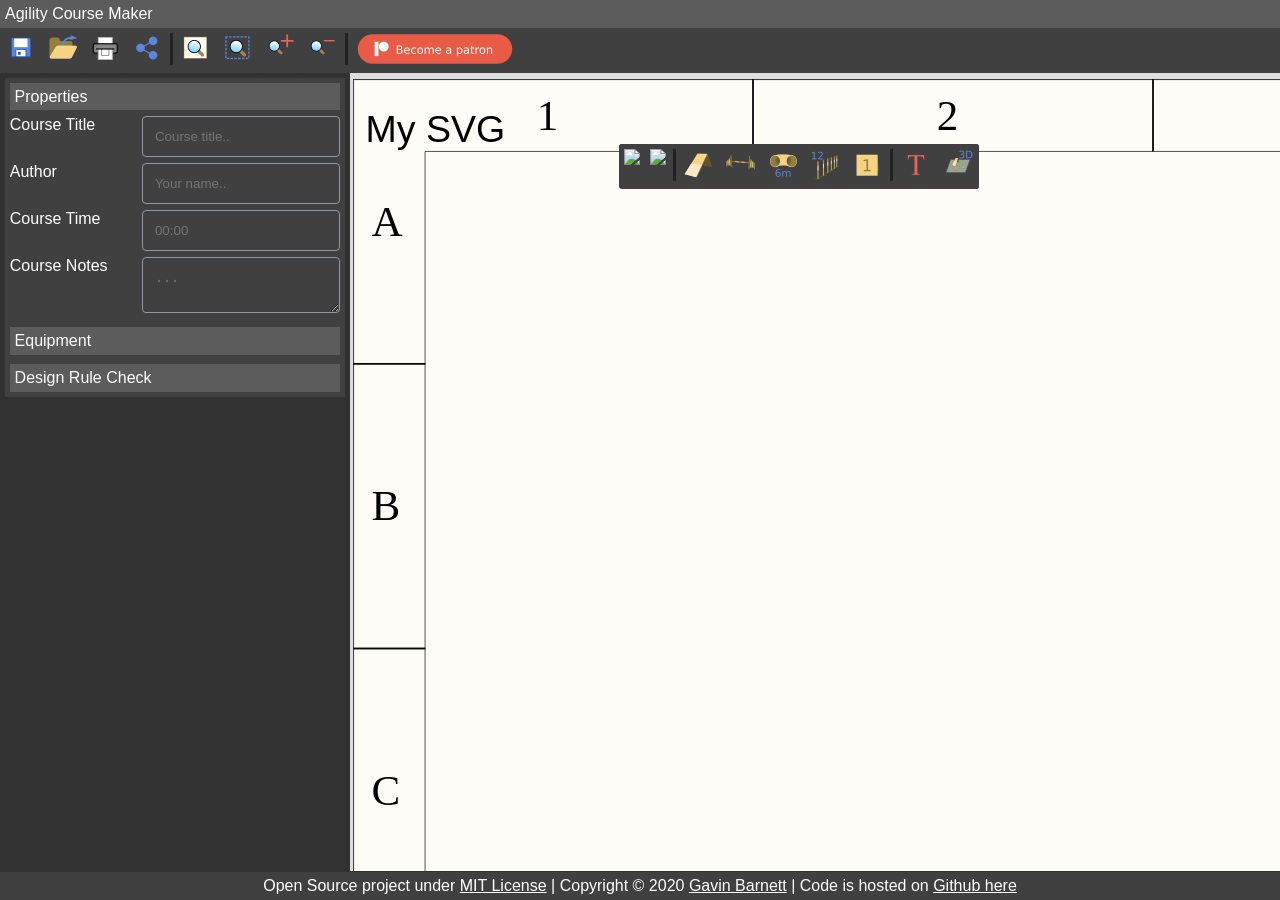
==== index.html @ e2d9973b "Animated Splashscreen with shadowbox pulse" ====
<!DOCTYPE html>
<html lang="en">
    <meta name="viewport" content="width=device-width, initial-scale=1, user-scalable=no"  charset="UTF-8">
    <head> 
        <meta property="og:title" content="Agility Course Maker">
        <meta property="og:site_name" content="AgilityCourseMaker.com">
        <meta property="og:type" content="website">
        <meta property="og:url" content="http://AgilityCourseMaker.com">
        <meta property="og:image" content="https://agilitycoursemaker.com/assets/img/opengraphlogo_small.png">
        <meta property="og:image" content="https://agilitycoursemaker.com/assets/img/opengraphlogo.png">
        <meta property="og:description" content="Free and open source dog agility course design software.">

        <title>Agility Course Maker</title>
        <link rel="stylesheet" href="assets/css/styles-grids.css">  
          
        <!-- Global site tag (gtag.js) - Google Analytics -->
        <script async src="https://www.googletagmanager.com/gtag/js?id=UA-129307079-1"></script>
        <script>
              window.dataLayer = window.dataLayer || [];
              function gtag(){dataLayer.push(arguments);}
              gtag('js', new Date());

              gtag('config', 'UA-129307079-1');
        </script>
        
    </head>
    
    <body onload="main()">
        <div id="loader" style="display: block;">
            <img src="assets/img/SplashScreen.png" alt="Loading...">
                <div id="LoadingBar"></div>
            </img>        
        </div>
        <div id="MainDiv" style="display: none;">
            <p id="Header"> Agility Course Maker </p>
            <div id="CanvasDiv">
                <div id="Canvases">
                    <svg width="10000" height="5000" viewBox="-500 -500 1000 1000">
                        <g id="canvasscale" transform="scale(0.5)">
                            <image id="Template" href="assets/Templates/A4-Landscape.svg" width="800" length="auto"/>
                            <g id="fieldscale" transform="scale(0.5)">
                                <text x="10" y="50" font-size="30">My SVG</text>
                            </g>
                        </g>
                    </svg>
                    <!--<canvas id="MainCanvas" width="100" height="100" style="border:1px solid #000000;" ></canvas>
                    <canvas id="MainCanvas2" width="0" height="0" style="border:1px solid #ffffff;" ></canvas>
                    -->
                </div>
                <!--
                    <div id = "oldTools">
                            <button id="Delete" onclick="Field.AddTempEquipment('');Field.draw()"> <u>Del</u>ete </button>
                            <button id="Tab" onclick="Field.SwitchTempEquipment();Field.draw()"> <u>Tab</u> </button>
                            <button id="Grid" onclick="if (Field.gridSize == 5){Field.gridSize = 2;} else {Field.gridSize = 5;};Field.draw()"> <u>G</u>rid</button>
                            <button id="DogsPath" onclick="if (DrawDogsPath == true){DrawDogsPath = false;} else {DrawDogsPath = true;};Field.draw()"> <u>D</u>ogs Path</button>
                            <button id="Length" onclick="Field.TunnelLength();Field.draw()"> Tunnel <u>L</u>ength </button>
                    </div>
                -->
                <div id = "ToolMenu">
                        <div class="dropdown" style="float:left;">
                            <button class="dropbtn" id="Move" onclick="Field.draw()"> <img src="assets/icons/png/Move.png"></button>
                            <div class="dropdown-content" style="left:0;">
                                <button id="Rotate" onclick="Field.RotateTempEquipment();Field.draw()"><img src="assets/icons/png/Rotate.png"></button>
                                <button id="Select" onclick="Field.draw()"><img src="assets/icons/png/Select.png"></button>
                                <button id="Bend" onclick="Field.TunnelRadius();Field.draw()"><img src="assets/icons/png/Bend.png"></button>
                            </div>
                        </div>

                        <div class="dropdown" style="float:left;">
                            <button class="dropbtn" id="Align-left" onclick="Field.draw()"> <img src="assets/icons/png/Align-left.png"></button>
                            <div class="dropdown-content" style="left:0;">
                                <button id="Align-right" onclick="Field.draw()"><img src="assets/icons/png/Align-right.png"></button>
                                <button id="Align-top" onclick="Field.draw()"><img src="assets/icons/png/Align-top.png"></button>
                                <button id="Align-bottom" onclick="Field.draw()"><img src="assets/icons/png/Align-bottom.png"></button></button>
                                <button id="Align-vetrical" onclick="Field.draw()"><img src="assets/icons/png/Align-vertical.png"></button></button>
                                <button id="Align-horizontal" onclick="Field.draw()"><img src="assets/icons/png/Align-horizontal.png"></button></button>
                            </div>
                        </div>

                        <div class="vl"></div>
        
                        <div class="dropdown" style="float:left;">
                            <button class="dropbtn" id="A-frame" onclick="Field.AddTempEquipment(['Contact',0]);Field.draw()"><img src="assets/icons/png/A-frame.png"></button>
                            <div class="dropdown-content" style="left:0;">
                                <button id="DogWalk" onclick="Field.AddTempEquipment(['Contact',1]);Field.draw()"><img src="assets/icons/png/Dogwalk.png"></button>
                                <button id="SeeSaw" onclick="Field.AddTempEquipment(['Contact',2]);Field.draw()"><img src="assets/icons/png/Seesaw.png"></button>
                            </div>
                        </div>

                        <div class="dropdown" style="float:left;">
                            <button class="dropbtn" id="Winged Single Jump" onclick="Field.AddTempEquipment(['Over',0]);Field.draw()"><img src="assets/icons/png/Jump.png"></button>
                            <div class="dropdown-content" style="left:0;">
                                <button id="Spread" onclick="Field.AddTempEquipment(['Over',1]);Field.draw()"><img src="assets/icons/png/Long-jump.png"></button>
                                <button id="Tyre" onclick="Field.AddTempEquipment(['Over',2]);Field.draw()"><img src="assets/icons/png/Tyre-jump.png"></button>
                                <button id="Rising Spread" onclick="Field.AddTempEquipment(['Over',0]);Field.draw()"><img src="assets/icons/png/Rising-spread-jump.png"></button>
                                <button id="Fence" onclick="Field.AddTempEquipment(['Over',0]);Field.draw()"><img src="assets/icons/png/Fence-jump.png"></button>
                                <button id="Wall" onclick="Field.AddTempEquipment(['Over',0]);Field.draw()"><img src="assets/icons/png/Wall-jump.png"></button>
                                <button id="Wishing Well" onclick="Field.AddTempEquipment(['Over',0]);Field.draw()"><img src="assets/icons/png/Wishing-well-jump.png"></button>
                                <button id="Water Jump" onclick="Field.AddTempEquipment(['Over',0]);Field.draw()"><img src="assets/icons/png/Water-jump.png"></button>
                            </div>
                        </div>

                        <div class="dropdown" style="float:left;">
                            <button class="dropbtn" id="Tunnel-6" onclick="Field.AddTempEquipment(['Through', 0, 6, (1.309*2).toFixed(3)]) ;Field.draw()"><img src="assets/icons/png/Tunnel-6m.png"></button>
                            <div class="dropdown-content" style="left:0;">
                                <button id="Tunnel-5" onclick="Field.AddTempEquipment(['Through', 0, 5, (1.309*2).toFixed(3)]) ;Field.draw()"><img src="assets/icons/png/Tunnel-5m.png"></button>
                                <button id="Tunnel-4" onclick="Field.AddTempEquipment(['Through', 0, 4, (1.309*2).toFixed(3)]) ;Field.draw()"><img src="assets/icons/png/Tunnel-4m.png"></button>
                                <button id="Tunnel-3" onclick="Field.AddTempEquipment(['Through', 0, 3, (1.309*2).toFixed(3)]) ;Field.draw()"><img src="assets/icons/png/Tunnel-3m.png"></button>
                                <button id="Tunnel-2" onclick="Field.AddTempEquipment(['Through', 0, 2, (1.309*2).toFixed(3)]) ;Field.draw()"><img src="assets/icons/png/Tunnel-2m.png"></button>
                                <!-- <button id="Chute" onclick="Field.AddTempEquipment(['Through',1]);Field.draw()"><img src="assets/icons/png/Chute.png"> </button> -->
                            </div>
                        </div>

                        <div class="dropdown" style="float:left;">
                            <button class="dropbtn" id="Weaves 12" onclick="Field.AddTempEquipment(['Weave',2]);Field.draw()"><img src="assets/icons/png/weaves-12.png"></button>
                            <div class="dropdown-content" style="left:0;">
                                <button id="Weaves 9" onclick="Field.AddTempEquipment(['Weave',1]);Field.draw()"><img src="assets/icons/png/weaves-9.png"></button>
                                <button id="Weaves 6" onclick="Field.AddTempEquipment(['Weave',0]);Field.draw()"><img src="assets/icons/png/weaves-6.png"></button>
                                <button id="Weaves 6z" onclick="Field.AddTempEquipment(['Weave',0]);Field.draw()"><img src="assets/icons/png/weaves-6z.png"></button>
                            </div>
                        </div>
                        
                        <div class="dropdown" style="float:left;">
                            <button class="dropbtn" id="Numbers" onclick="Field.AddTempEquipment(['Numbers',0]);Field.draw()"><img src="assets/icons/png/Numbers.png"></button>
                            <div class="dropdown-content" style="left:0;">
                                
                            </div>
                        </div>
                        
                        <div class="vl"></div>

                        <div class="dropdown" style="float:left;">
                            <button class="dropbtn" id="Text" onclick="Field.draw()"><img src="assets/icons/png/Text.png"></button>
                            <div class="dropdown-content" style="left:0;">
                                <button id="Judge" onclick="Field.draw()"><img src="assets/icons/png/Judge.png"></button>
                                <button id="Camera" onclick="Field.draw()"><img src="assets/icons/png/Camera.png"></button>
                            </div>
                        </div>

                        <div class="dropdown" style="float:left;">
                            <button class="dropbtn" id="3D" onclick="start3D()"><img src="assets/icons/png/3D.png"></button>
                            <div class="dropdown-content" style="left:0;">
                                <button id="2D" onclick="end3D()"><img src="assets/icons/png/2D.png"></button>
                            </div>
                        </div>

                </div>
            </div>
            
            <div id ="PanelArea">
                <div id ="PropertiesPanel" class = "Panel">
                    <div class="PanelTitle">Properties</div>
                    <div class="PanelData">
                        <form action="action_page.php">
                            <div class="row">
                                <div class="form-property">
                                <label for="fname">Course Title</label>
                                </div>
                                <div class="form-value">
                                <input type="text" id="ctitle" name="coursetitle" placeholder="Course title..">
                                </div>
                            </div>
                            <div class="row">
                                <div class="form-property">
                                <label for="author">Author</label>
                                </div>
                                <div class="form-value">
                                <input type="text" id="author" name="author" placeholder="Your name..">
                                </div>
                            </div>
                            <div class="row">
                                <div class="form-property">
                                <label for="ctime">Course Time</label>
                                </div>
                                <div class="form-value">
                                <input type="text" id="ctime" name="coursetime" placeholder="00:00">
                                </div>
                            </div>
                            <div class="row">
                                    <div class="form-property">
                                    <label for="notes">Course Notes</label>
                                    </div>
                                    <div class="form-value">
                                    <textarea type="text" id="notes" name="notes" placeholder="..."></textarea>
                                    </div>
                                </div>
                        </form>
                    </div>
                </div>
                <div id ="EquipmentPanel" class = "Panel">
                        <div class="PanelTitle">Equipment</div>
                </div>
                <div id ="DRCPanel" class = "Panel">
                        <div class="PanelTitle">Design Rule Check</div>
                </div>
            </div>

            <div id="NotesDiv" style="display: none;">
                Field Width  (m): 
                <input type="text" id="fieldx" value="30" maxlength=4 min = 2><br>
                Field Height (m):
                <input type="text" id="fieldy" value="30" maxlength=4 min = 2><br>
                <button id="UpdateFieldSize" onclick="updateFieldSize()"> Update Field Size </button>
                <h3>Notes:</h3>
                <textarea id="Notes">Add your notes here.</textarea>
            </div>
            
            <div id ="FileMenu">
                <button id="SaveAs" onclick="saveDesign()"><img src="assets/icons/png/Save.png"></button>
                <button id="loadFileXml" onclick="document.getElementById('OpenFile').click();"><img src="assets/icons/png/Open.png"></button>
                <input type="file" accept=".json" style="display:none;" id="OpenFile" name="file" onchange="loadDesign()"/>
                <button id="Print" onclick="printDesign()"><img src="assets/icons/png/Print.png"></button>
                <!--<button id="ExportImage" onclick="imageDesign()"> IMAGE </button>-->
                <button id="ShareAsLink" onclick="shareAsLink()"><img src="assets/icons/png/Share.png"></button>
                <!-- 
                <button disabled id="Export3D" onclick="printDesign()"> EXPORT 3D </button>
                //-->
                
                <div class="vl"></div>

                <button id="Zoom-all" onclick="setview('All')"> <img src="assets/icons/png/Zoom-all.png"></button>
                <button id="Zoom-selection" onclick="Field.draw()"><img src="assets/icons/png/Zoom-selection.png"></button>
                <button id="Zoom-in" onclick="setview('+')"><img src="assets/icons/png/Zoom-in.png"></button>
                <button id="Zoom-out" onclick="setview('-')"><img src="assets/icons/png/Zoom-out.png"></button>

                <div class="vl"></div>

                <a href ="https://www.patreon.com/bePatron?u=14525006"><button id="Patron" href><img src="assets/icons/png/Become-a-patron.png"></button></a>

            </div>
            <!-- 
                <div id= "Patreon">
                        Advert prep.
                        <a href= mailto:gavbarnett@gmail.com>
                            <img border="0" alt="Here" src="assets/img/Here.png" width = 100%>
                            </a>
                        <a href="https://www.patreon.com/AgilityCourseMaker">
                            <img border="0" alt="Patreon" src="assets/img/patreon.png" width = 100%>
                            </a>
                </div> 
            -->
            <div id="Shortcuts">
                <h3> Keyboard Controls: </h3>
                <p> <b>[C]</b>ontacts, <b>[O]</b>vers/<b>[J]</b>umps, <b>[T]</b>hroughs, <b>[W]</b>eaves, <b>[N]</b>umbers </p>
                <p> Tunnels: <b>[L]</b>ength (3m, 4m, 6m), <b>[B]</b>end</p>
                <p> <b>[R]</b>otate, <b>[TAB]</b> Cycle through objects, <b>[G]</b>rid (2m/5m)</p>
                <p> <b>[ESC]</b> to abandon object, <b>[Click]</b> to place/select object</p>
            </div>
            <script type="text/javascript" src="assets/js/jQuery.js"></script>
            <script type="text/javascript" src="assets/js/three.min.js"></script>
            <script type="text/javascript" src="assets/js/WebGL.js"></script>
            <script type="text/javascript" src="assets/js/ColladaLoader.js"></script>
            <script type="text/javascript" src="assets/js/main2.js"></script>
            <script type="text/javascript" src="assets/js/drawEquipment.js"></script>
            <script type="text/javascript" src="assets/js/3DEngine.js"></script>
            <script type="text/javascript" src="assets/js/OrbitControls.js"></script>
            <footer>
                <p>Open Source project under <a href = https://opensource.org/licenses/MIT>MIT License</a>
                | Copyright © 2020 <a href = https://github.com/gavbarnett>Gavin Barnett</a>
                | Code is hosted on <a href = https://github.com/gavbarnett/Dog-Agility-Course-Designer> Github here</a>
                <!-- <a href="https://www.patreon.com/AgilityCourseMaker">
                    <img border="0" alt="Patreon" src="assets/img/patreon.png" height = "100">
                -->
                </p>
            </footer>
        </div>
    </body>
    </html>
---- assets/css/styles-grids.css ----
* {
    box-sizing: border-box;
}
body {
   width: 100%;
   align-content: center;
   font-size: 100%;
   color: #ffffff;
   font-family: 'Verdana', sans-serif;
   text-align: center;
   background-color: #313131ff;
   margin: 0 !important;
   padding: 0 !important;
   height: 100vh;
   width: 100vw;
}

#MainDiv {
    height: 100vh;
    width: 100vw;
}
/*Landscape */
@media screen and (orientation:landscape) { 
    #MainDiv {
        display: grid;
        grid-template-columns: minmax(350px, 25%) auto;
        grid-template-rows: repeat(4, auto);
        grid-gap: 0px;
        grid-template-areas:
        "head head"
        "file file"
        "panl canv"
        "foot foot";
    }
    #ToolMenu {
        left: calc(350px + (100vw - 350px) / 2 - (392px / 2) );
    }
    footer {
        position: absolute;
    }
    #loader img{
        width:50%;
    }
}
@media screen and (orientation:portrait) { 
    #MainDiv {
        display: grid;
        grid-template-columns: repeat(1, auto);
        grid-template-rows: repeat(5, auto);
        grid-gap: 0px;
        grid-template-areas:
        "head"
        "file"
        "canv"
        "panl"
        "foot";
    }
    #ToolMenu {
        left: calc((100vw) / 2 - (392px / 2) );
    }
    footer {
        position: relative;
    }
    #loader img{
        width:75%;
    }
}

#Header {
    grid-area: head;
    text-align: left;
    background-color: #5c5c5cff;
    color: white;
    border: #9099A2;
    margin: 0%;
    padding: 5px;
}

#loader {
    height: 100%;
    width: 100%;
    background-color: #313131ff;
    margin-top: auto;
    display: relative;
    justify-content: center;
    align-items: center;
}

#loader img{
    margin: 0;
    position: absolute;
    display: relative;
    background-color: #000000;
    top: 50%;
    left: 50%;
    -ms-transform: translate(-50%, -50%);
    transform: translate(-50%, -50%);
    
    animation-name: load-anime;
    animation-duration: 2s;
    animation-iteration-count: infinite;
}

@keyframes load-anime {
    0% {box-shadow: 5px 5px 20px black}
    50% {box-shadow: 5px 5px 50px black}
    100% {box-shadow: 5px 5px 20px black}
  }


#CanvasDiv {
    background-color: #ddddddff;
    padding: 5px;
    grid-area: canv;
    position: relative;
    
    height: calc(100% - 29px);
    width: 100%;
    overflow-x: scroll;
    overflow-y: scroll;
}
#PanelArea{
    position: relative;
    grid-area: panl;
    padding: 5px;
    z-index: 10;
}

#Notes {
    resize: none;
    font-family: 'Verdana', sans-serif;
    font-size: 100%;
    text-align: left;
    margin-left: auto;
    margin-right: auto;
    margin-bottom: 20px;
    width: 95%;
    height: 5em;
    max-width: 700px;
}
#FileMenu {
    position: relative;
    grid-area: file;
    background-color: #404040ff;
    display: flex;
    align-items: left;
}
#Canvases{
    position: relative;
    top: 10px;
    margin: auto;
    z-index:0;
}
#Template{
    box-shadow: 8px 8px 16px rgba(0,0,0,0.2);
    border: 1px solid #5c5c5cff;
}
#ToolMenu {
    position: fixed;
    background-color: #404040ff;
    top: 144px;
    border-radius: 3px;
    z-index: 1;
}
#Shortcuts {
    grid-area: short;
    display: none;
    visibility: hidden;
}
footer {
    grid-area: foot;
    width: 100%;
    height: auto;
    margin: auto;
    bottom: 0;
    background-color: #404040ff;
    z-index: 10;
}
footer p {
    margin-top: 5px;
    margin-bottom: 5px;
}
footer a {
    color: white;
    margin-top: 5px;
    margin-bottom: 5px;
}

button {
    background-color: #404040ff;
    border: 0px solid white;
    border-radius: 3px;
    font-weight: bold;
    cursor: pointer;
    padding: 5px;
    min-width: fit-content;
}
.dropdown {
    position: relative;
    display: block;
}
.dropdown-content {
    display: none;
    position: absolute;
    align-items: left;
    background-color: #404040ff;
    box-shadow: 0px 8px 16px rgba(58, 41, 41, 0.2);
    z-index: 1;
}
.dropdown-content a {
    text-decoration: none;
    display: block;
}
.dropdown-content a:hover {background-color: #6283a2ff;}
.dropdown:hover .dropdown-content {display: block;}

button:hover {
    background-color: #6283a2ff;
}

.vl {
    border-left: 3px solid #222222ff;
    margin: 5px;
    margin-left: 2px;
    margin-right: 2px;
    height: 32px;
    float: left;
    position: relative;
}

.Panel {
    background-color: #404040ff;
    z-index: 10;
    padding: 0.3em;
}

.PanelTitle{
    background-color: #5c5c5cff;
    text-align: left;
    padding: 0.3em;

}

input[type=text], select, textarea{
    width: 100%;
    padding: 12px;
    border: 1px solid #9099A2;
    color: white;
    background-color: #404040;

    border-radius: 4px;
    box-sizing: border-box;
    resize: vertical;
  }

  label {
    text-align: left;
    margin-top: auto;
    display: inline-block;
  }

  /* Floating column for labels: 25% width */
.form-property {
    float: left;
    width: 40%;
    margin-top: 6px;
    display: flex;
    justify-content: left;
  }
  
  /* Floating column for inputs: 75% width */
.form-value {
    float: left;
    width: 60%;
    margin-top: 6px;
}

.row:after {
    content: "";
    display: table;
    clear: both;
 }
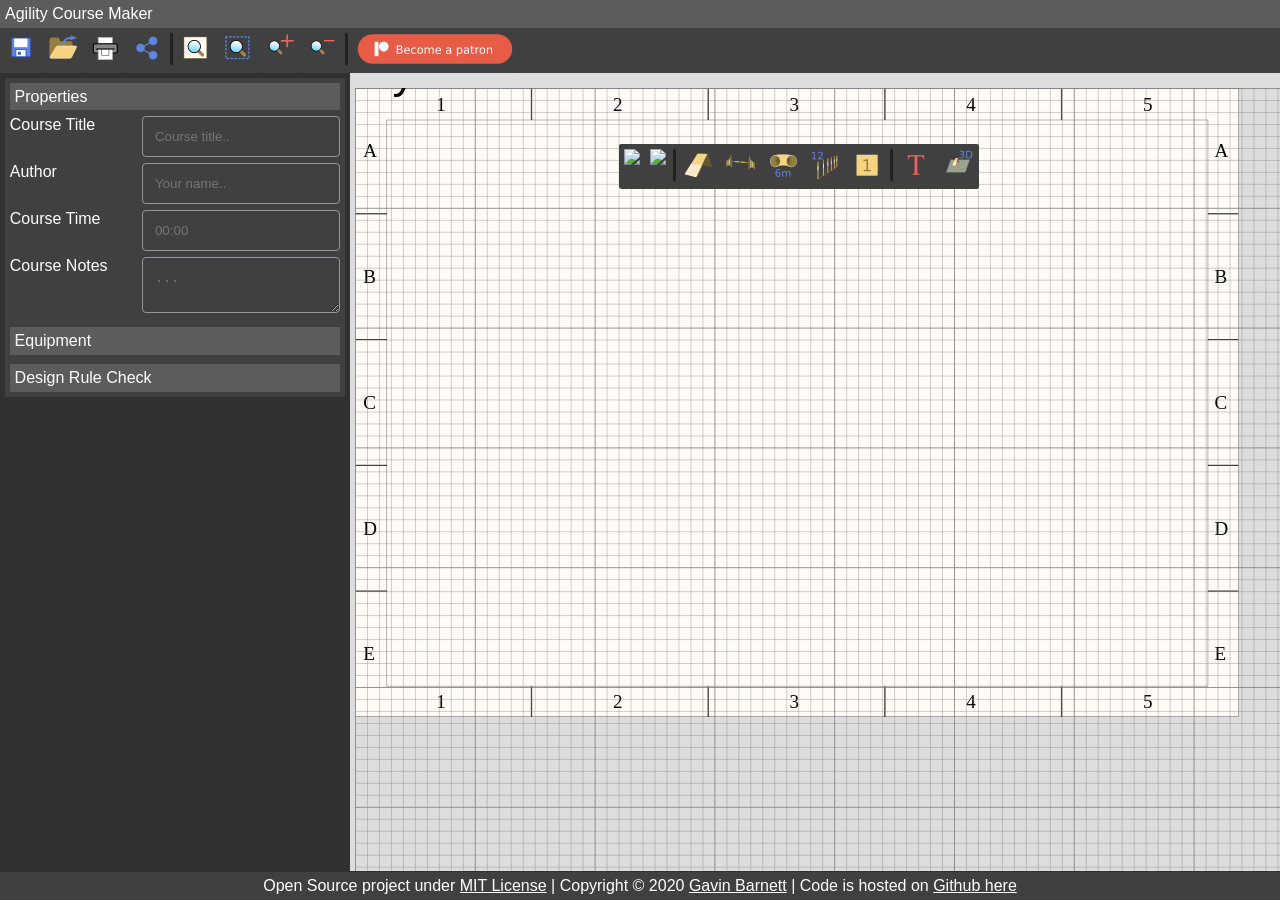
==== commit 1a0b2ebf: "Added Grid &  Improved Zoom Zomm now keeps center (except at 0,0)" ====
--- a/index.html
+++ b/index.html
@@ -27,19 +27,29 @@
     
     <body onload="main()">
         <div id="loader" style="display: block;">
-            <img src="assets/img/SplashScreen.png" alt="Loading...">
-                <div id="LoadingBar"></div>
-            </img>        
+            <img src="assets/img/SplashScreen.png" alt="Loading...">        
         </div>
         <div id="MainDiv" style="display: none;">
             <p id="Header"> Agility Course Maker </p>
             <div id="CanvasDiv">
                 <div id="Canvases">
-                    <svg width="10000" height="5000" viewBox="-500 -500 1000 1000">
-                        <g id="canvasscale" transform="scale(0.5)">
-                            <image id="Template" href="assets/Templates/A4-Landscape.svg" width="800" length="auto"/>
+                    <svg id="Workspace" width="5000" height="5000" viewBox="0 0 1000 1000">
+                        <g id="canvasscale" transform="scale(1)">
+                            <image id="Template" href="assets/Templates/A4-Landscape.svg" width="295" length="auto" x="0" y="0"/>
                             <g id="fieldscale" transform="scale(0.5)">
-                                <text x="10" y="50" font-size="30">My SVG</text>
+                                <!--Grid-->
+                                <defs>
+                                    <pattern id="smallGrid" width="8" height="8" patternUnits="userSpaceOnUse">
+                                        <path d="M 8 0 L 0 0 0 8" fill="none" stroke="gray" stroke-width="0.5"/>
+                                    </pattern>
+                                    <pattern id="grid" width="80" height="80" patternUnits="userSpaceOnUse">
+                                        <rect width="80" height="80" fill="url(#smallGrid)"/>
+                                        <path d="M 80 0 L 0 0 0 80" fill="none" stroke="gray" stroke-width="1"/>
+                                    </pattern>
+                                </defs>
+                                <rect x="0" y="0" width="4000" height="4000" fill="url(#grid)" />
+                                
+                                <text x="0" y="0" font-size="30">My SVG</text>
                             </g>
                         </g>
                     </svg>
--- a/assets/css/styles-grids.css
+++ b/assets/css/styles-grids.css
@@ -89,13 +89,11 @@
 #loader img{
     margin: 0;
     position: absolute;
-    display: relative;
     background-color: #000000;
     top: 50%;
     left: 50%;
     -ms-transform: translate(-50%, -50%);
     transform: translate(-50%, -50%);
-    
     animation-name: load-anime;
     animation-duration: 2s;
     animation-iteration-count: infinite;
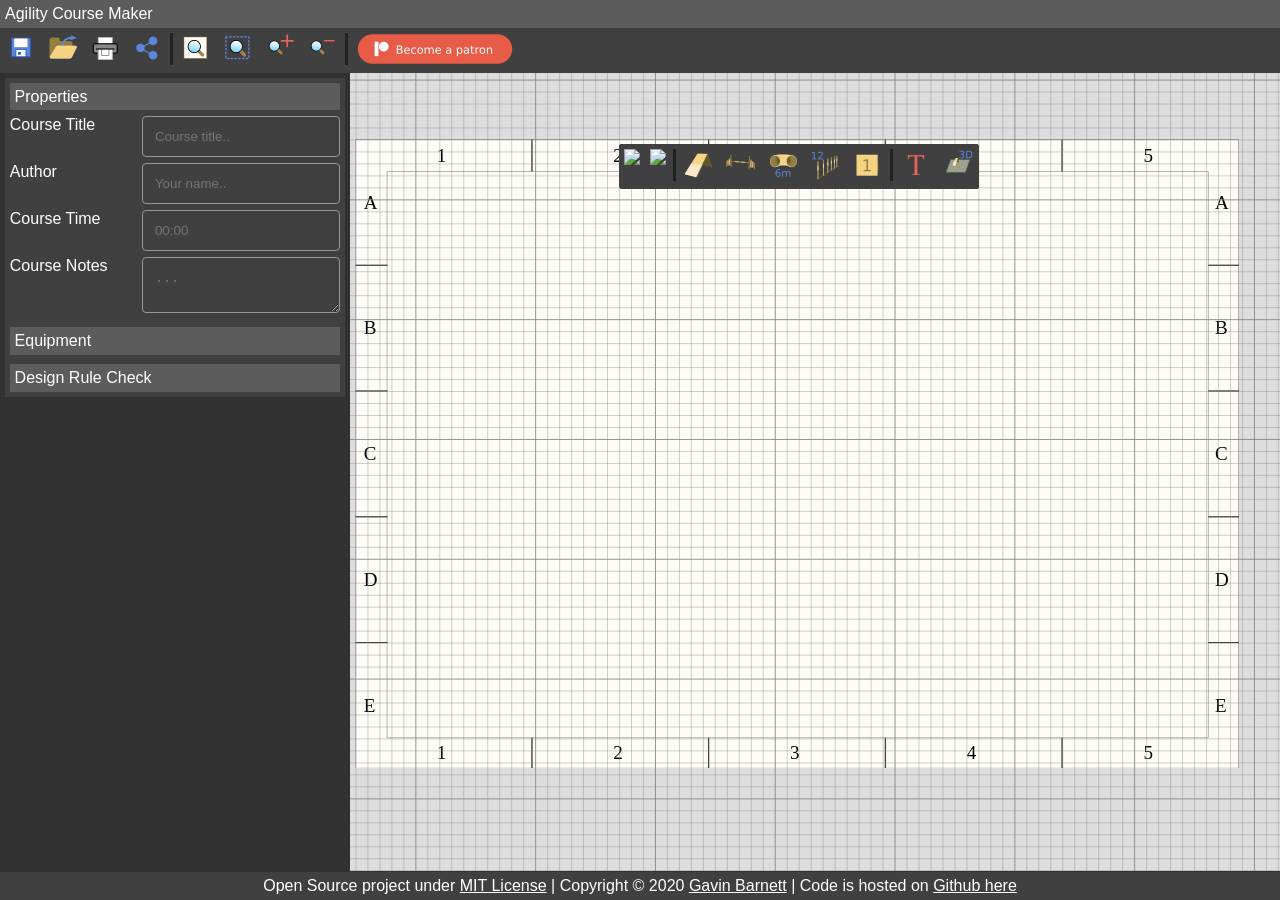
==== commit 08fca029: "fixed zoom all, now correctly centres template" ====
--- a/index.html
+++ b/index.html
@@ -1,6 +1,6 @@
 <!DOCTYPE html>
 <html lang="en">
-    <meta name="viewport" content="width=device-width, initial-scale=1, user-scalable=no"  charset="UTF-8">
+    <meta name="viewport" content="width=device-width, initial-scale=1, user-scalable=no"  charset="UTF-8"></meta>
     <head> 
         <meta property="og:title" content="Agility Course Maker">
         <meta property="og:site_name" content="AgilityCourseMaker.com">
@@ -35,7 +35,7 @@
                 <div id="Canvases">
                     <svg id="Workspace" width="5000" height="5000" viewBox="0 0 1000 1000">
                         <g id="canvasscale" transform="scale(1)">
-                            <image id="Template" href="assets/Templates/A4-Landscape.svg" width="295" length="auto" x="0" y="0"/>
+                            <image id="Template" href="assets/Templates/A4-Landscape.svg" width="295" length="auto" x="500" y="500"/>
                             <g id="fieldscale" transform="scale(0.5)">
                                 <!--Grid-->
                                 <defs>
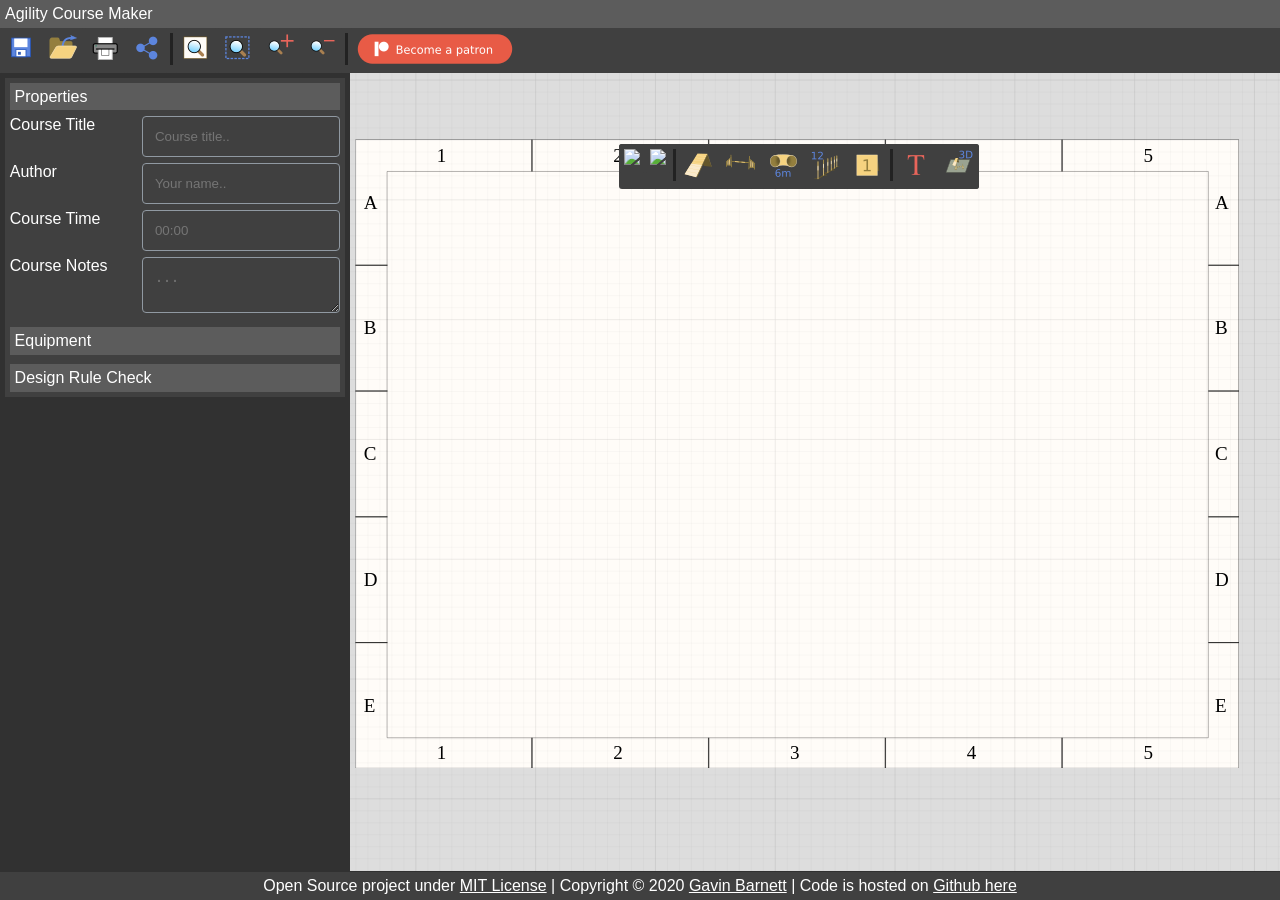
==== commit fa2308db: "Setting grid to transparent" ====
--- a/index.html
+++ b/index.html
@@ -40,11 +40,11 @@
                                 <!--Grid-->
                                 <defs>
                                     <pattern id="smallGrid" width="8" height="8" patternUnits="userSpaceOnUse">
-                                        <path d="M 8 0 L 0 0 0 8" fill="none" stroke="gray" stroke-width="0.5"/>
+                                        <path d="M 8 0 L 0 0 0 8" fill="none" stroke="#00000010" stroke-width="0.5"/>
                                     </pattern>
                                     <pattern id="grid" width="80" height="80" patternUnits="userSpaceOnUse">
                                         <rect width="80" height="80" fill="url(#smallGrid)"/>
-                                        <path d="M 80 0 L 0 0 0 80" fill="none" stroke="gray" stroke-width="1"/>
+                                        <path d="M 80 0 L 0 0 0 80" fill="none" stroke="#00000010" stroke-width="1"/>
                                     </pattern>
                                 </defs>
                                 <rect x="0" y="0" width="4000" height="4000" fill="url(#grid)" />
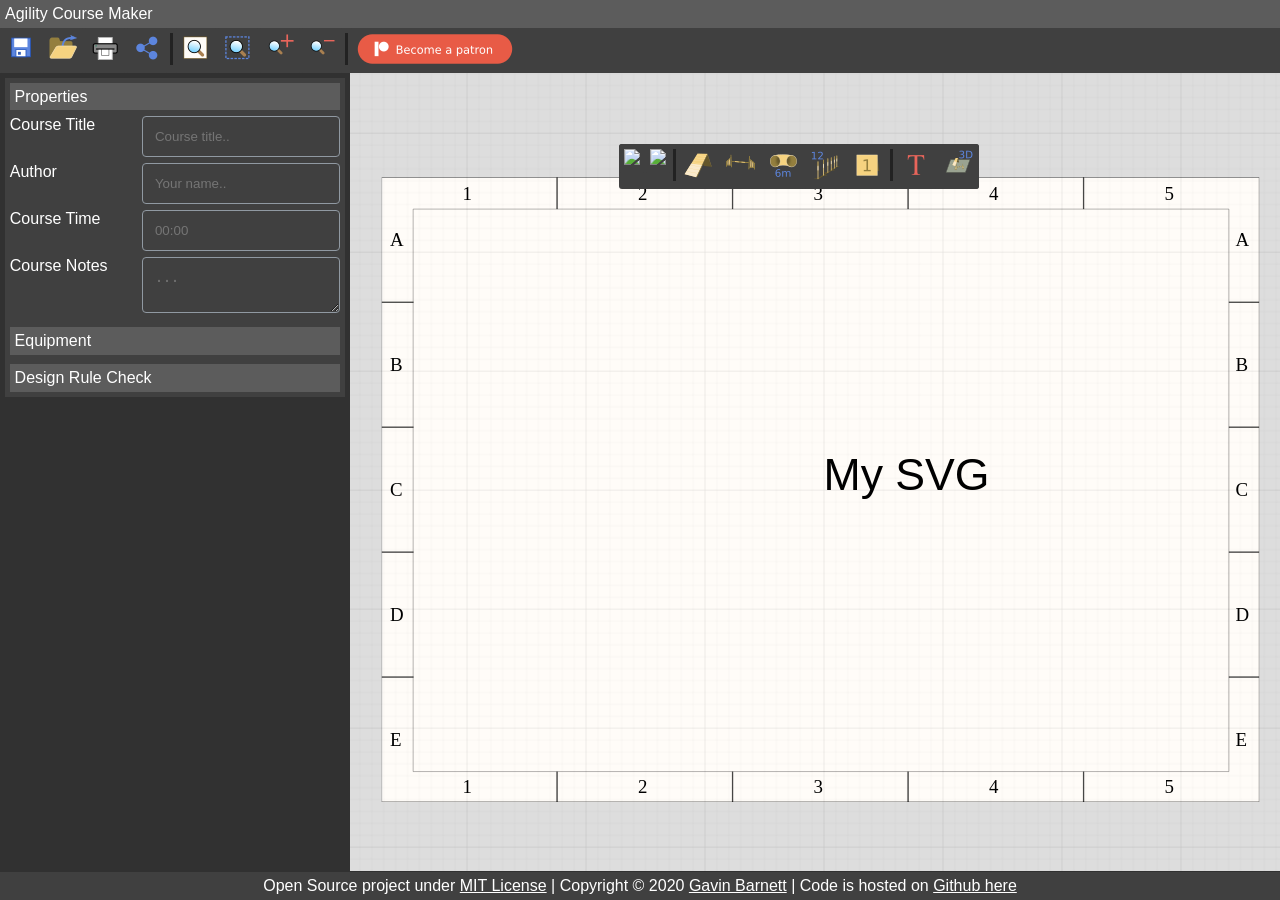
==== commit 6196204b: "Zoom modified so that scroll bars adjust and stay centered" ====
--- a/index.html
+++ b/index.html
@@ -33,9 +33,9 @@
             <p id="Header"> Agility Course Maker </p>
             <div id="CanvasDiv">
                 <div id="Canvases">
-                    <svg id="Workspace" width="5000" height="5000" viewBox="0 0 1000 1000">
+                    <svg id="Workspace" width="2970" height="2100" viewBox="-1485 -1050 2970 2100">
                         <g id="canvasscale" transform="scale(1)">
-                            <image id="Template" href="assets/Templates/A4-Landscape.svg" width="295" length="auto" x="500" y="500"/>
+                            <image id="Template" href="assets/Templates/A4-Landscape.svg" width="295" length="auto" x="-148.5" y="-105"/>
                             <g id="fieldscale" transform="scale(0.5)">
                                 <!--Grid-->
                                 <defs>
@@ -47,7 +47,7 @@
                                         <path d="M 80 0 L 0 0 0 80" fill="none" stroke="#00000010" stroke-width="1"/>
                                     </pattern>
                                 </defs>
-                                <rect x="0" y="0" width="4000" height="4000" fill="url(#grid)" />
+                                <rect x="-1485" y="-1050" width="2970" height="2100" fill="url(#grid)" />
                                 
                                 <text x="0" y="0" font-size="30">My SVG</text>
                             </g>
@@ -260,6 +260,7 @@
             <script type="text/javascript" src="assets/js/three.min.js"></script>
             <script type="text/javascript" src="assets/js/WebGL.js"></script>
             <script type="text/javascript" src="assets/js/ColladaLoader.js"></script>
+            <script type="text/javascript" src="assets/js/snap.svg-min.js"></script>
             <script type="text/javascript" src="assets/js/main2.js"></script>
             <script type="text/javascript" src="assets/js/drawEquipment.js"></script>
             <script type="text/javascript" src="assets/js/3DEngine.js"></script>
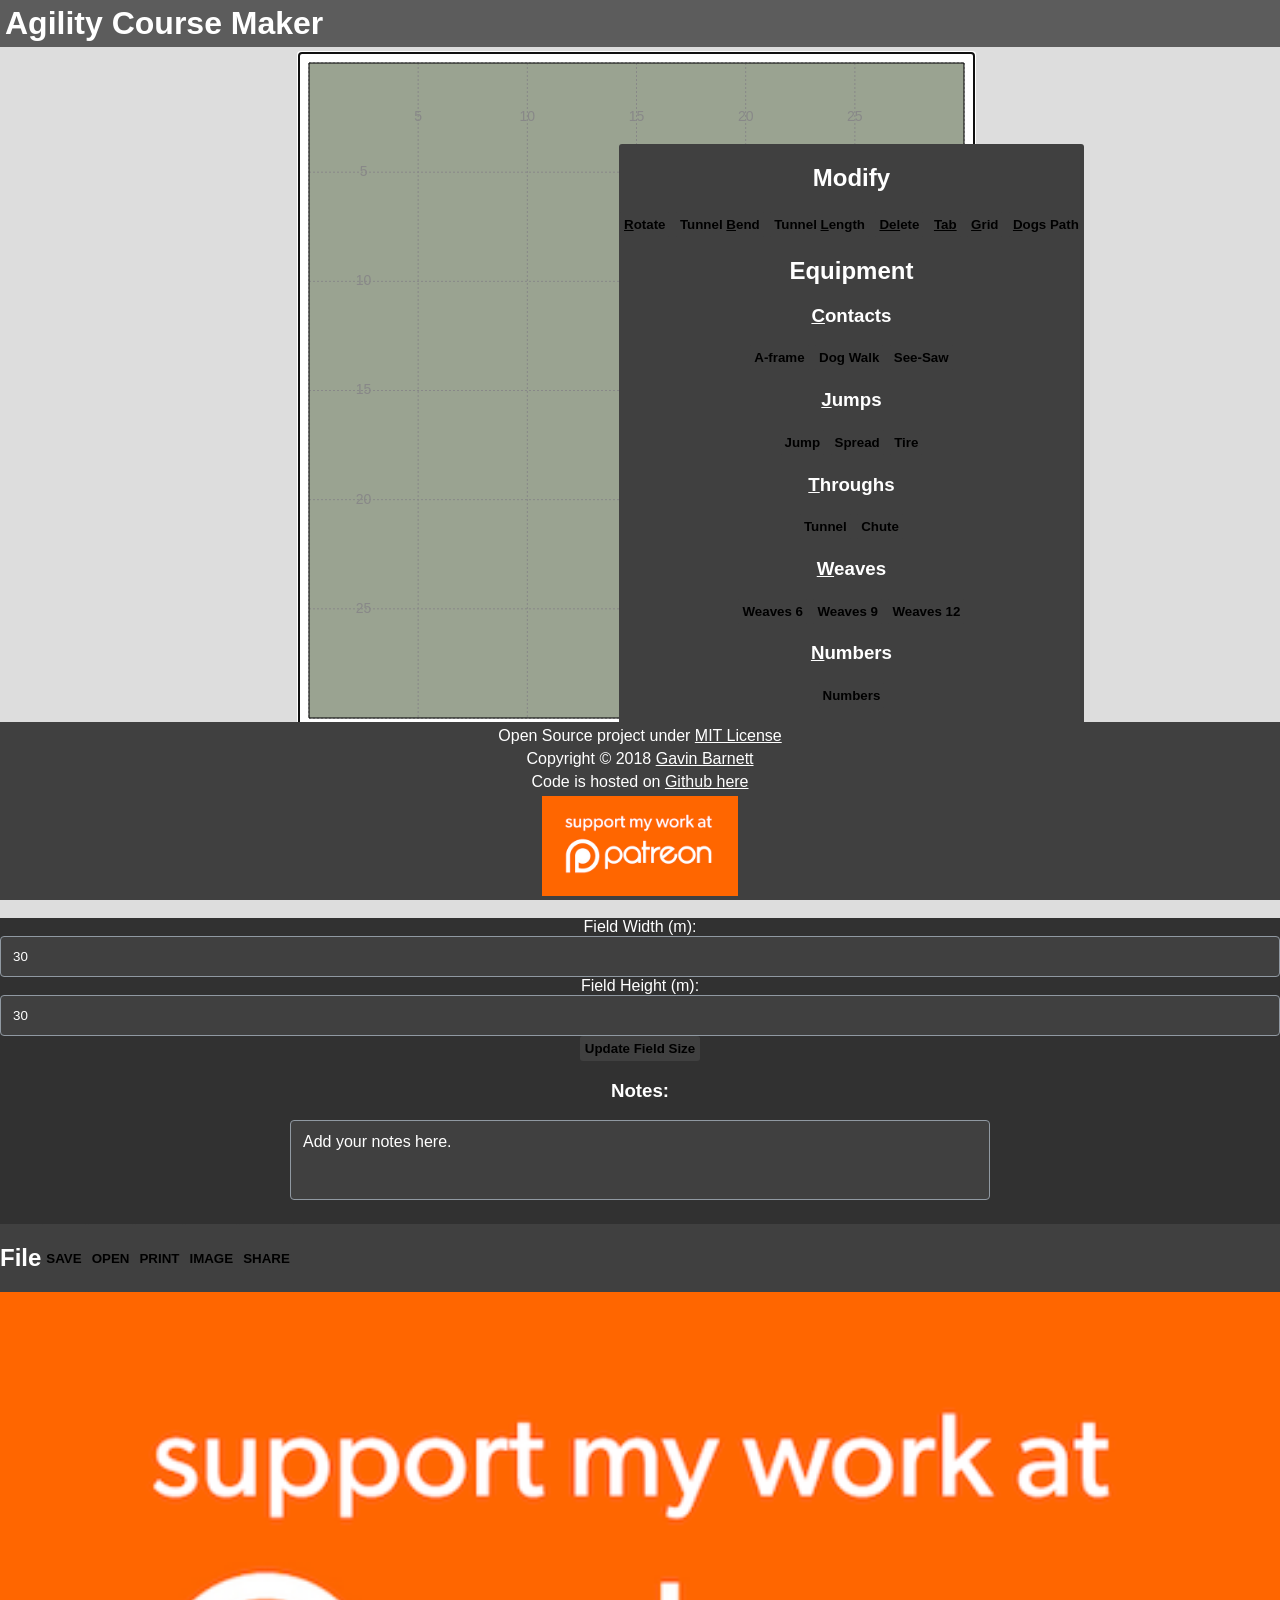
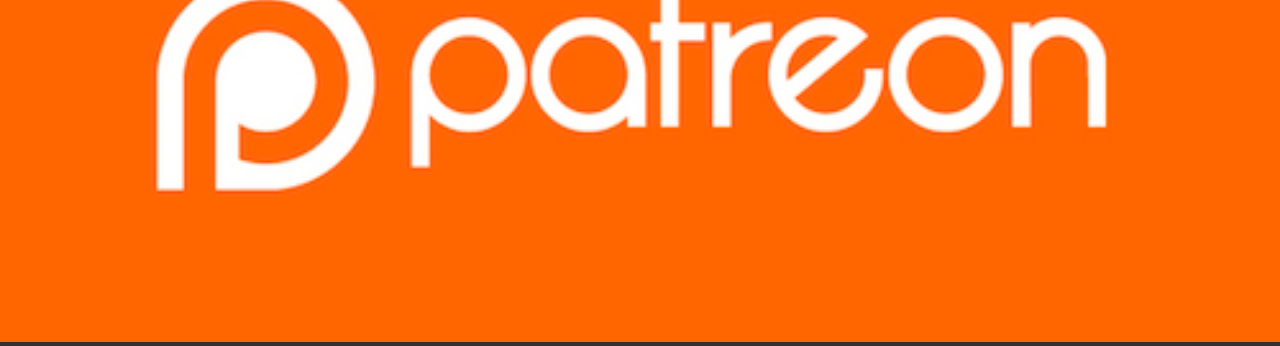
==== commit d8d71a67: "Update Patreon link in index.html" ====
--- a/index.html
+++ b/index.html
@@ -1,6 +1,6 @@
 <!DOCTYPE html>
 <html lang="en">
-    <meta name="viewport" content="width=device-width, initial-scale=1, user-scalable=no"  charset="UTF-8"></meta>
+    <meta name="viewport" content="width=device-width, initial-scale=1, user-scalable=no"  charset="UTF-8">
     <head> 
         <meta property="og:title" content="Agility Course Maker">
         <meta property="og:site_name" content="AgilityCourseMaker.com">
@@ -11,8 +11,7 @@
         <meta property="og:description" content="Free and open source dog agility course design software.">
 
         <title>Agility Course Maker</title>
-        <link rel="stylesheet" href="assets/css/styles-grids.css">  
-          
+        <link rel="stylesheet" href="assets/css/styles-grids.css">    
         <!-- Global site tag (gtag.js) - Google Analytics -->
         <script async src="https://www.googletagmanager.com/gtag/js?id=UA-129307079-1"></script>
         <script>
@@ -26,186 +25,13 @@
     </head>
     
     <body onload="main()">
-        <div id="loader" style="display: block;">
-            <img src="assets/img/SplashScreen.png" alt="Loading...">        
-        </div>
-        <div id="MainDiv" style="display: none;">
-            <p id="Header"> Agility Course Maker </p>
+            <h1 id="Header"> Agility Course Maker </h1>
             <div id="CanvasDiv">
-                <div id="Canvases">
-                    <svg id="Workspace" width="2970" height="2100" viewBox="-1485 -1050 2970 2100">
-                        <g id="canvasscale" transform="scale(1)">
-                            <image id="Template" href="assets/Templates/A4-Landscape.svg" width="295" length="auto" x="-148.5" y="-105"/>
-                            <g id="fieldscale" transform="scale(0.5)">
-                                <!--Grid-->
-                                <defs>
-                                    <pattern id="smallGrid" width="8" height="8" patternUnits="userSpaceOnUse">
-                                        <path d="M 8 0 L 0 0 0 8" fill="none" stroke="#00000010" stroke-width="0.5"/>
-                                    </pattern>
-                                    <pattern id="grid" width="80" height="80" patternUnits="userSpaceOnUse">
-                                        <rect width="80" height="80" fill="url(#smallGrid)"/>
-                                        <path d="M 80 0 L 0 0 0 80" fill="none" stroke="#00000010" stroke-width="1"/>
-                                    </pattern>
-                                </defs>
-                                <rect x="-1485" y="-1050" width="2970" height="2100" fill="url(#grid)" />
-                                
-                                <text x="0" y="0" font-size="30">My SVG</text>
-                            </g>
-                        </g>
-                    </svg>
-                    <!--<canvas id="MainCanvas" width="100" height="100" style="border:1px solid #000000;" ></canvas>
-                    <canvas id="MainCanvas2" width="0" height="0" style="border:1px solid #ffffff;" ></canvas>
-                    -->
-                </div>
-                <!--
-                    <div id = "oldTools">
-                            <button id="Delete" onclick="Field.AddTempEquipment('');Field.draw()"> <u>Del</u>ete </button>
-                            <button id="Tab" onclick="Field.SwitchTempEquipment();Field.draw()"> <u>Tab</u> </button>
-                            <button id="Grid" onclick="if (Field.gridSize == 5){Field.gridSize = 2;} else {Field.gridSize = 5;};Field.draw()"> <u>G</u>rid</button>
-                            <button id="DogsPath" onclick="if (DrawDogsPath == true){DrawDogsPath = false;} else {DrawDogsPath = true;};Field.draw()"> <u>D</u>ogs Path</button>
-                            <button id="Length" onclick="Field.TunnelLength();Field.draw()"> Tunnel <u>L</u>ength </button>
-                    </div>
-                -->
-                <div id = "ToolMenu">
-                        <div class="dropdown" style="float:left;">
-                            <button class="dropbtn" id="Move" onclick="Field.draw()"> <img src="assets/icons/png/Move.png"></button>
-                            <div class="dropdown-content" style="left:0;">
-                                <button id="Rotate" onclick="Field.RotateTempEquipment();Field.draw()"><img src="assets/icons/png/Rotate.png"></button>
-                                <button id="Select" onclick="Field.draw()"><img src="assets/icons/png/Select.png"></button>
-                                <button id="Bend" onclick="Field.TunnelRadius();Field.draw()"><img src="assets/icons/png/Bend.png"></button>
-                            </div>
-                        </div>
+                <canvas id="MainCanvas" width="100" height="100" style="border:1px solid #000000;" ></canvas>
+                <canvas id="MainCanvas2" width="0" height="0" style="border:1px solid #ffffff;" ></canvas>
 
-                        <div class="dropdown" style="float:left;">
-                            <button class="dropbtn" id="Align-left" onclick="Field.draw()"> <img src="assets/icons/png/Align-left.png"></button>
-                            <div class="dropdown-content" style="left:0;">
-                                <button id="Align-right" onclick="Field.draw()"><img src="assets/icons/png/Align-right.png"></button>
-                                <button id="Align-top" onclick="Field.draw()"><img src="assets/icons/png/Align-top.png"></button>
-                                <button id="Align-bottom" onclick="Field.draw()"><img src="assets/icons/png/Align-bottom.png"></button></button>
-                                <button id="Align-vetrical" onclick="Field.draw()"><img src="assets/icons/png/Align-vertical.png"></button></button>
-                                <button id="Align-horizontal" onclick="Field.draw()"><img src="assets/icons/png/Align-horizontal.png"></button></button>
-                            </div>
-                        </div>
-
-                        <div class="vl"></div>
-        
-                        <div class="dropdown" style="float:left;">
-                            <button class="dropbtn" id="A-frame" onclick="Field.AddTempEquipment(['Contact',0]);Field.draw()"><img src="assets/icons/png/A-frame.png"></button>
-                            <div class="dropdown-content" style="left:0;">
-                                <button id="DogWalk" onclick="Field.AddTempEquipment(['Contact',1]);Field.draw()"><img src="assets/icons/png/Dogwalk.png"></button>
-                                <button id="SeeSaw" onclick="Field.AddTempEquipment(['Contact',2]);Field.draw()"><img src="assets/icons/png/Seesaw.png"></button>
-                            </div>
-                        </div>
-
-                        <div class="dropdown" style="float:left;">
-                            <button class="dropbtn" id="Winged Single Jump" onclick="Field.AddTempEquipment(['Over',0]);Field.draw()"><img src="assets/icons/png/Jump.png"></button>
-                            <div class="dropdown-content" style="left:0;">
-                                <button id="Spread" onclick="Field.AddTempEquipment(['Over',1]);Field.draw()"><img src="assets/icons/png/Long-jump.png"></button>
-                                <button id="Tyre" onclick="Field.AddTempEquipment(['Over',2]);Field.draw()"><img src="assets/icons/png/Tyre-jump.png"></button>
-                                <button id="Rising Spread" onclick="Field.AddTempEquipment(['Over',0]);Field.draw()"><img src="assets/icons/png/Rising-spread-jump.png"></button>
-                                <button id="Fence" onclick="Field.AddTempEquipment(['Over',0]);Field.draw()"><img src="assets/icons/png/Fence-jump.png"></button>
-                                <button id="Wall" onclick="Field.AddTempEquipment(['Over',0]);Field.draw()"><img src="assets/icons/png/Wall-jump.png"></button>
-                                <button id="Wishing Well" onclick="Field.AddTempEquipment(['Over',0]);Field.draw()"><img src="assets/icons/png/Wishing-well-jump.png"></button>
-                                <button id="Water Jump" onclick="Field.AddTempEquipment(['Over',0]);Field.draw()"><img src="assets/icons/png/Water-jump.png"></button>
-                            </div>
-                        </div>
-
-                        <div class="dropdown" style="float:left;">
-                            <button class="dropbtn" id="Tunnel-6" onclick="Field.AddTempEquipment(['Through', 0, 6, (1.309*2).toFixed(3)]) ;Field.draw()"><img src="assets/icons/png/Tunnel-6m.png"></button>
-                            <div class="dropdown-content" style="left:0;">
-                                <button id="Tunnel-5" onclick="Field.AddTempEquipment(['Through', 0, 5, (1.309*2).toFixed(3)]) ;Field.draw()"><img src="assets/icons/png/Tunnel-5m.png"></button>
-                                <button id="Tunnel-4" onclick="Field.AddTempEquipment(['Through', 0, 4, (1.309*2).toFixed(3)]) ;Field.draw()"><img src="assets/icons/png/Tunnel-4m.png"></button>
-                                <button id="Tunnel-3" onclick="Field.AddTempEquipment(['Through', 0, 3, (1.309*2).toFixed(3)]) ;Field.draw()"><img src="assets/icons/png/Tunnel-3m.png"></button>
-                                <button id="Tunnel-2" onclick="Field.AddTempEquipment(['Through', 0, 2, (1.309*2).toFixed(3)]) ;Field.draw()"><img src="assets/icons/png/Tunnel-2m.png"></button>
-                                <!-- <button id="Chute" onclick="Field.AddTempEquipment(['Through',1]);Field.draw()"><img src="assets/icons/png/Chute.png"> </button> -->
-                            </div>
-                        </div>
-
-                        <div class="dropdown" style="float:left;">
-                            <button class="dropbtn" id="Weaves 12" onclick="Field.AddTempEquipment(['Weave',2]);Field.draw()"><img src="assets/icons/png/weaves-12.png"></button>
-                            <div class="dropdown-content" style="left:0;">
-                                <button id="Weaves 9" onclick="Field.AddTempEquipment(['Weave',1]);Field.draw()"><img src="assets/icons/png/weaves-9.png"></button>
-                                <button id="Weaves 6" onclick="Field.AddTempEquipment(['Weave',0]);Field.draw()"><img src="assets/icons/png/weaves-6.png"></button>
-                                <button id="Weaves 6z" onclick="Field.AddTempEquipment(['Weave',0]);Field.draw()"><img src="assets/icons/png/weaves-6z.png"></button>
-                            </div>
-                        </div>
-                        
-                        <div class="dropdown" style="float:left;">
-                            <button class="dropbtn" id="Numbers" onclick="Field.AddTempEquipment(['Numbers',0]);Field.draw()"><img src="assets/icons/png/Numbers.png"></button>
-                            <div class="dropdown-content" style="left:0;">
-                                
-                            </div>
-                        </div>
-                        
-                        <div class="vl"></div>
-
-                        <div class="dropdown" style="float:left;">
-                            <button class="dropbtn" id="Text" onclick="Field.draw()"><img src="assets/icons/png/Text.png"></button>
-                            <div class="dropdown-content" style="left:0;">
-                                <button id="Judge" onclick="Field.draw()"><img src="assets/icons/png/Judge.png"></button>
-                                <button id="Camera" onclick="Field.draw()"><img src="assets/icons/png/Camera.png"></button>
-                            </div>
-                        </div>
-
-                        <div class="dropdown" style="float:left;">
-                            <button class="dropbtn" id="3D" onclick="start3D()"><img src="assets/icons/png/3D.png"></button>
-                            <div class="dropdown-content" style="left:0;">
-                                <button id="2D" onclick="end3D()"><img src="assets/icons/png/2D.png"></button>
-                            </div>
-                        </div>
-
-                </div>
             </div>
-            
-            <div id ="PanelArea">
-                <div id ="PropertiesPanel" class = "Panel">
-                    <div class="PanelTitle">Properties</div>
-                    <div class="PanelData">
-                        <form action="action_page.php">
-                            <div class="row">
-                                <div class="form-property">
-                                <label for="fname">Course Title</label>
-                                </div>
-                                <div class="form-value">
-                                <input type="text" id="ctitle" name="coursetitle" placeholder="Course title..">
-                                </div>
-                            </div>
-                            <div class="row">
-                                <div class="form-property">
-                                <label for="author">Author</label>
-                                </div>
-                                <div class="form-value">
-                                <input type="text" id="author" name="author" placeholder="Your name..">
-                                </div>
-                            </div>
-                            <div class="row">
-                                <div class="form-property">
-                                <label for="ctime">Course Time</label>
-                                </div>
-                                <div class="form-value">
-                                <input type="text" id="ctime" name="coursetime" placeholder="00:00">
-                                </div>
-                            </div>
-                            <div class="row">
-                                    <div class="form-property">
-                                    <label for="notes">Course Notes</label>
-                                    </div>
-                                    <div class="form-value">
-                                    <textarea type="text" id="notes" name="notes" placeholder="..."></textarea>
-                                    </div>
-                                </div>
-                        </form>
-                    </div>
-                </div>
-                <div id ="EquipmentPanel" class = "Panel">
-                        <div class="PanelTitle">Equipment</div>
-                </div>
-                <div id ="DRCPanel" class = "Panel">
-                        <div class="PanelTitle">Design Rule Check</div>
-                </div>
-            </div>
-
-            <div id="NotesDiv" style="display: none;">
+            <div id="NotesDiv">
                 Field Width  (m): 
                 <input type="text" id="fieldx" value="30" maxlength=4 min = 2><br>
                 Field Height (m):
@@ -214,41 +40,61 @@
                 <h3>Notes:</h3>
                 <textarea id="Notes">Add your notes here.</textarea>
             </div>
-            
             <div id ="FileMenu">
-                <button id="SaveAs" onclick="saveDesign()"><img src="assets/icons/png/Save.png"></button>
-                <button id="loadFileXml" onclick="document.getElementById('OpenFile').click();"><img src="assets/icons/png/Open.png"></button>
+                <h2>File</h2>
+                <button id="SaveAs" onclick="saveDesign()"> SAVE </button>
+                <button id="loadFileXml" onclick="document.getElementById('OpenFile').click();">OPEN</button>
                 <input type="file" accept=".json" style="display:none;" id="OpenFile" name="file" onchange="loadDesign()"/>
-                <button id="Print" onclick="printDesign()"><img src="assets/icons/png/Print.png"></button>
-                <!--<button id="ExportImage" onclick="imageDesign()"> IMAGE </button>-->
-                <button id="ShareAsLink" onclick="shareAsLink()"><img src="assets/icons/png/Share.png"></button>
+                <button id="Print" onclick="printDesign()"> PRINT </button>
+                <button id="ExportImage" onclick="imageDesign()"> IMAGE </button>
+                <button id="ShareAsLink" onclick="shareAsLink()"> SHARE </button>
                 <!-- 
                 <button disabled id="Export3D" onclick="printDesign()"> EXPORT 3D </button>
                 //-->
+            </div>
+            <div id = "ToolMenu">
                 
-                <div class="vl"></div>
+                <h2>Modify</h2>
+                <button id="Rotate" onclick="Field.RotateTempEquipment();Field.draw()"> <u>R</u>otate </button>
+                <button id="Bend" onclick="Field.TunnelRadius();Field.draw()"> Tunnel <u>B</u>end </button>
+                <button id="Bend" onclick="Field.TunnelLength();Field.draw()"> Tunnel <u>L</u>ength </button>
+                <button id="Delete" onclick="Field.AddTempEquipment('');Field.draw()"> <u>Del</u>ete </button>
+                <button id="Tab" onclick="Field.SwitchTempEquipment();Field.draw()"> <u>Tab</u> </button>
+                <button id="Grid" onclick="if (Field.gridSize == 5){Field.gridSize = 2;} else {Field.gridSize = 5;};Field.draw()"> <u>G</u>rid</button>
+                <button id="DogsPath" onclick="if (DrawDogsPath == true){DrawDogsPath = false;} else {DrawDogsPath = true;};Field.draw()"> <u>D</u>ogs Path</button>
 
-                <button id="Zoom-all" onclick="setview('All')"> <img src="assets/icons/png/Zoom-all.png"></button>
-                <button id="Zoom-selection" onclick="Field.draw()"><img src="assets/icons/png/Zoom-selection.png"></button>
-                <button id="Zoom-in" onclick="setview('+')"><img src="assets/icons/png/Zoom-in.png"></button>
-                <button id="Zoom-out" onclick="setview('-')"><img src="assets/icons/png/Zoom-out.png"></button>
-
-                <div class="vl"></div>
-
-                <a href ="https://www.patreon.com/bePatron?u=14525006"><button id="Patron" href><img src="assets/icons/png/Become-a-patron.png"></button></a>
-
+                <h2>Equipment</h2>
+                <h3><u>C</u>ontacts</h3>
+                <button id="A-frame" onclick="Field.AddTempEquipment(['Contact',0]);Field.draw()"> A-frame </button>
+                <button id="DogWalk" onclick="Field.AddTempEquipment(['Contact',1]);Field.draw()"> Dog Walk </button>
+                <button id="SeeSaw" onclick="Field.AddTempEquipment(['Contact',2]);Field.draw()"> See-Saw </button>
+                <h3><u>J</u>umps</h3>
+                <button id="Winged Single Jump" onclick="Field.AddTempEquipment(['Over',0]);Field.draw()"> Jump </button>
+                <button id="Spread" onclick="Field.AddTempEquipment(['Over',1]);Field.draw()"> Spread </button>
+                <button id="Tire" onclick="Field.AddTempEquipment(['Over',2]);Field.draw()"> Tire </button>
+                <h3><u>T</u>hroughs</h3>
+                <button id="Tunnel" onclick="Field.AddTempEquipment(['Through', 0, 3, (1.309*2).toFixed(3)]) ;Field.draw()"> Tunnel </button>
+                <button id="Chute" onclick="Field.AddTempEquipment(['Through',1]);Field.draw()"> Chute </button>
+                <h3><u>W</u>eaves</h3>
+                <button id="Weaves 6" onclick="Field.AddTempEquipment(['Weave',0]);Field.draw()"> Weaves 6 </button>
+                <button id="Weaves 9" onclick="Field.AddTempEquipment(['Weave',1]);Field.draw()"> Weaves 9 </button>
+                <button id="Weaves 12" onclick="Field.AddTempEquipment(['Weave',2]);Field.draw()"> Weaves 12 </button>
+                <h3><u>N</u>umbers</h3>
+                <button id="Numbers" onclick="Field.AddTempEquipment(['Numbers',0]);Field.draw()"> Numbers</button>
+                <h3><u>3</u>D / <u>2</u>D  </h3>
+                <button id="3D" onclick="start3D()"> 3D</button>
+                <button id="2D" onclick="end3D()"> 2D</button>
             </div>
-            <!-- 
-                <div id= "Patreon">
-                        Advert prep.
-                        <a href= mailto:gavbarnett@gmail.com>
-                            <img border="0" alt="Here" src="assets/img/Here.png" width = 100%>
-                            </a>
-                        <a href="https://www.patreon.com/AgilityCourseMaker">
-                            <img border="0" alt="Patreon" src="assets/img/patreon.png" width = 100%>
-                            </a>
-                </div> 
-            -->
+            <div id= "Patreon">
+                    <!-- Advert prep.
+                    <a href= mailto:gavbarnett@gmail.com>
+                        <img border="0" alt="Here" src="assets/img/Here.png" width = 100%>
+                        </a>
+                    //-->
+                    <a href="https://patreon.com/GavinBarnett?utm_medium=unknown&utm_source=join_link&utm_campaign=creatorshare_creator&utm_content=copyLink">
+                        <img border="0" alt="Patreon" src="assets/img/patreon.png" width = 100%>
+                        </a>
+            </div>
             <div id="Shortcuts">
                 <h3> Keyboard Controls: </h3>
                 <p> <b>[C]</b>ontacts, <b>[O]</b>vers/<b>[J]</b>umps, <b>[T]</b>hroughs, <b>[W]</b>eaves, <b>[N]</b>umbers </p>
@@ -256,24 +102,20 @@
                 <p> <b>[R]</b>otate, <b>[TAB]</b> Cycle through objects, <b>[G]</b>rid (2m/5m)</p>
                 <p> <b>[ESC]</b> to abandon object, <b>[Click]</b> to place/select object</p>
             </div>
-            <script type="text/javascript" src="assets/js/jQuery.js"></script>
-            <script type="text/javascript" src="assets/js/three.min.js"></script>
-            <script type="text/javascript" src="assets/js/WebGL.js"></script>
-            <script type="text/javascript" src="assets/js/ColladaLoader.js"></script>
-            <script type="text/javascript" src="assets/js/snap.svg-min.js"></script>
-            <script type="text/javascript" src="assets/js/main2.js"></script>
-            <script type="text/javascript" src="assets/js/drawEquipment.js"></script>
-            <script type="text/javascript" src="assets/js/3DEngine.js"></script>
-            <script type="text/javascript" src="assets/js/OrbitControls.js"></script>
-            <footer>
-                <p>Open Source project under <a href = https://opensource.org/licenses/MIT>MIT License</a>
-                | Copyright © 2020 <a href = https://github.com/gavbarnett>Gavin Barnett</a>
-                | Code is hosted on <a href = https://github.com/gavbarnett/Dog-Agility-Course-Designer> Github here</a>
-                <!-- <a href="https://www.patreon.com/AgilityCourseMaker">
-                    <img border="0" alt="Patreon" src="assets/img/patreon.png" height = "100">
-                -->
-                </p>
-            </footer>
-        </div>
+        <script type="text/javascript" src="assets/js/jQuery.js"></script>
+        <script type="text/javascript" src="assets/js/three.min.js"></script>
+        <script type="text/javascript" src="assets/js/WebGL.js"></script>
+        <script type="text/javascript" src="assets/js/ColladaLoader.js"></script>
+        <script type="text/javascript" src="assets/js/main.js"></script>
+        <script type="text/javascript" src="assets/js/drawEquipment.js"></script>
+        <script type="text/javascript" src="assets/js/3DEngine.js"></script>
+        <script type="text/javascript" src="assets/js/OrbitControls.js"></script>
+        <footer>
+            <p>Open Source project under <a href = https://opensource.org/licenses/MIT>MIT License</a></p>
+            <p>Copyright © 2018 <a href = https://github.com/gavbarnett>Gavin Barnett</a></p>
+            <p>Code is hosted on <a href = https://github.com/gavbarnett/Dog-Agility-Course-Designer> Github here</a></p>
+            <a href="https://patreon.com/GavinBarnett?utm_medium=unknown&utm_source=join_link&utm_campaign=creatorshare_creator&utm_content=copyLink">
+                <img border="0" alt="Patreon" src="assets/img/patreon.png" height = "100">
+        </footer>
     </body>
     </html>
--- a/assets/css/styles-grids.css
+++ b/assets/css/styles-grids.css
@@ -277,4 +277,9 @@
     content: "";
     display: table;
     clear: both;
- }+ }
+
+ .draggable {
+    touch-action: none;
+    user-select: none;
+  }
